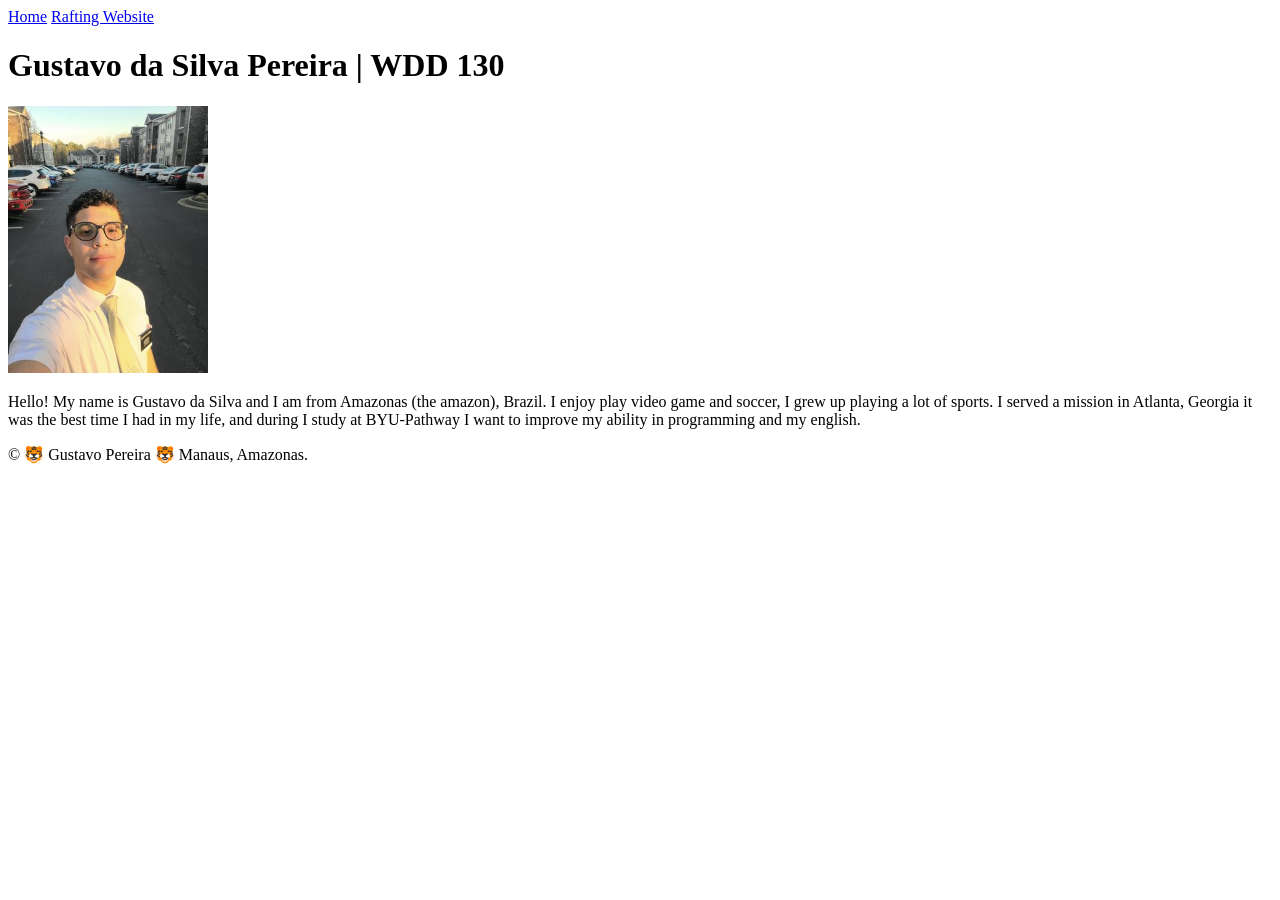
==== index.html @ 89093bba "updated" ====
<!DOCTYPE html>
<html lang="en">

<head>
    <meta charset="UTF-8">
    <meta name="viewport" content="width=device-width, initial-scale=1.0">
    <title>Gustavo da Silva Pereira | WDD 130</title>
</head>

<body>
    <header>
        <nav>
            <a href="#">Home</a>
            <a href="wwr/">Rafting Website</a>
        </nav>
    </header>
    <main>
        <H1>Gustavo da Silva Pereira | WDD 130</H1>
        <img src="images/profile_pic.jpg" alt="Hello, my name is Gustavo Pereira" width="200">
        <p>Hello! My name is Gustavo da Silva and I am from Amazonas (the amazon), Brazil. I enjoy
            play video game and soccer, I grew up playing a lot of sports. I served a mission in
            Atlanta,
            Georgia it was the best time I had in my life, and during I study at BYU-Pathway I want
            to
            improve my ability in programming and my english. </p>
    </main>
    <footer>© 🐯 Gustavo Pereira 🐯 Manaus, Amazonas.</footer>
</body>

</html>
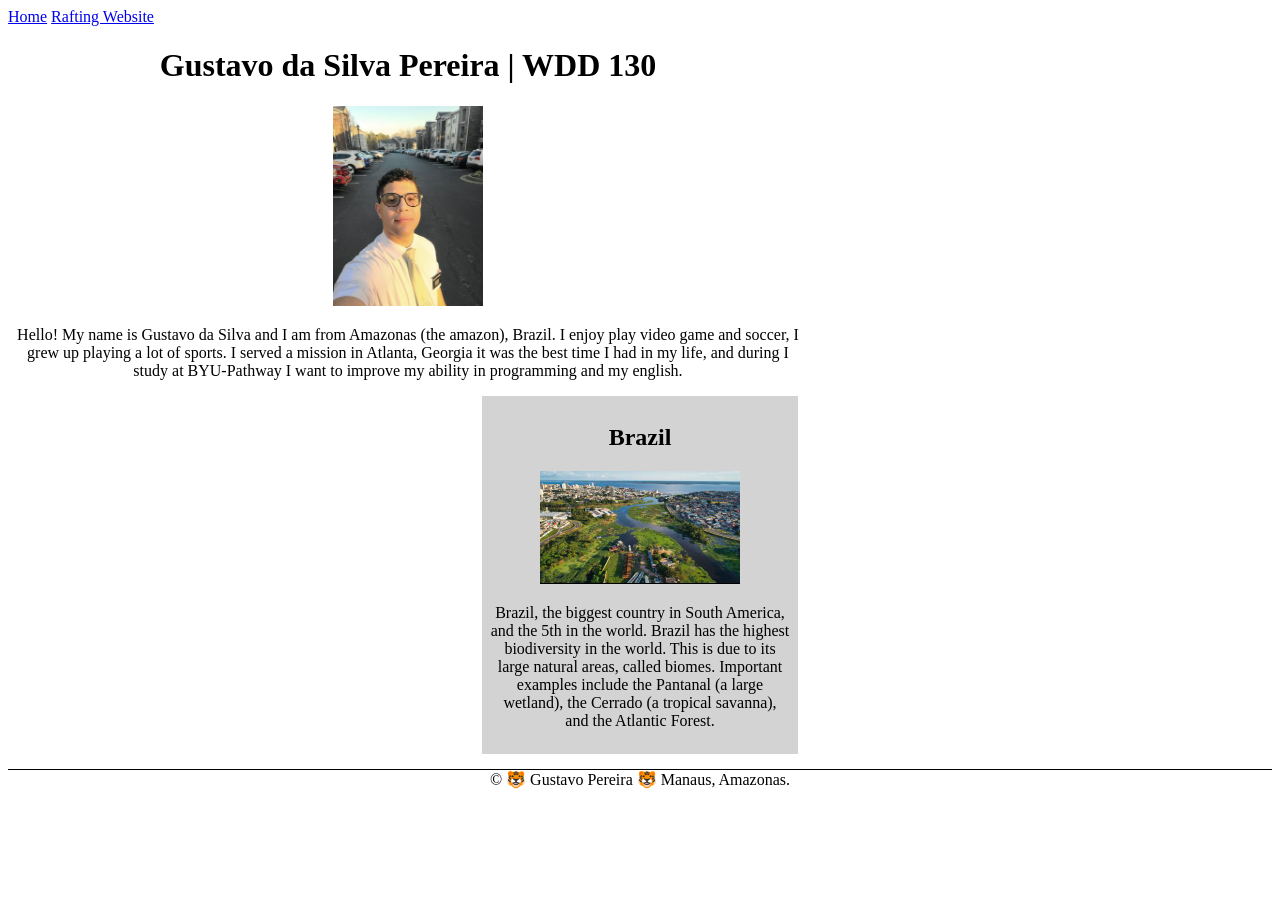
==== commit 94b9d6e1: "week 2 assign" ====
--- a/index.html
+++ b/index.html
@@ -5,6 +5,9 @@
     <meta charset="UTF-8">
     <meta name="viewport" content="width=device-width, initial-scale=1.0">
     <title>Gustavo da Silva Pereira | WDD 130</title>
+    <link rel="stylesheet" href="styles/styles.css">
+    <meta name="description" content="Gustavo's BYU-Pathway - Home page.">
+    <meta name="author" content="Gustavo Pereira">
 </head>
 
 <body>
@@ -24,6 +27,21 @@
             to
             improve my ability in programming and my english. </p>
     </main>
+    <aside>
+        <h2>
+            Brazil
+        </h2>
+        <img src="images/manaus_brasil.jpg"
+          alt="This is Manaus, the biggest city in the Northern Brazil">
+        <p>
+            Brazil, the biggest country in South America, and the 5th in the world.
+            Brazil has the highest biodiversity in the world. This is due to its large natural
+            areas, called
+            biomes. Important examples include the Pantanal (a large wetland), the Cerrado (a
+            tropical savanna),
+            and the Atlantic Forest.
+        </p>
+    </aside>
     <footer>© 🐯 Gustavo Pereira 🐯 Manaus, Amazonas.</footer>
 </body>
 
--- a/styles/styles.css
+++ b/styles/styles.css
@@ -0,0 +1,35 @@
+main {
+    max-width: 800px;
+    text-align: center;
+}
+
+main img {
+    width: 150px;
+    height: auto;
+}
+
+aside {
+    width: 300px;
+    margin: auto;
+    border: 1px solid rgb(0, 0, 0 / 0.1%);
+    padding: .5rem;
+    background-color: lightgray;
+    color: black;
+    text-align: center;
+}
+
+aside img {
+    width: 200px;
+    height: auto;
+    border-bottom: 1px solid #000;
+}
+
+p {
+    padding: 0;
+}
+
+footer {
+    margin-top: 15px;
+    border-top: 1px solid #000;
+    text-align: center;
+}
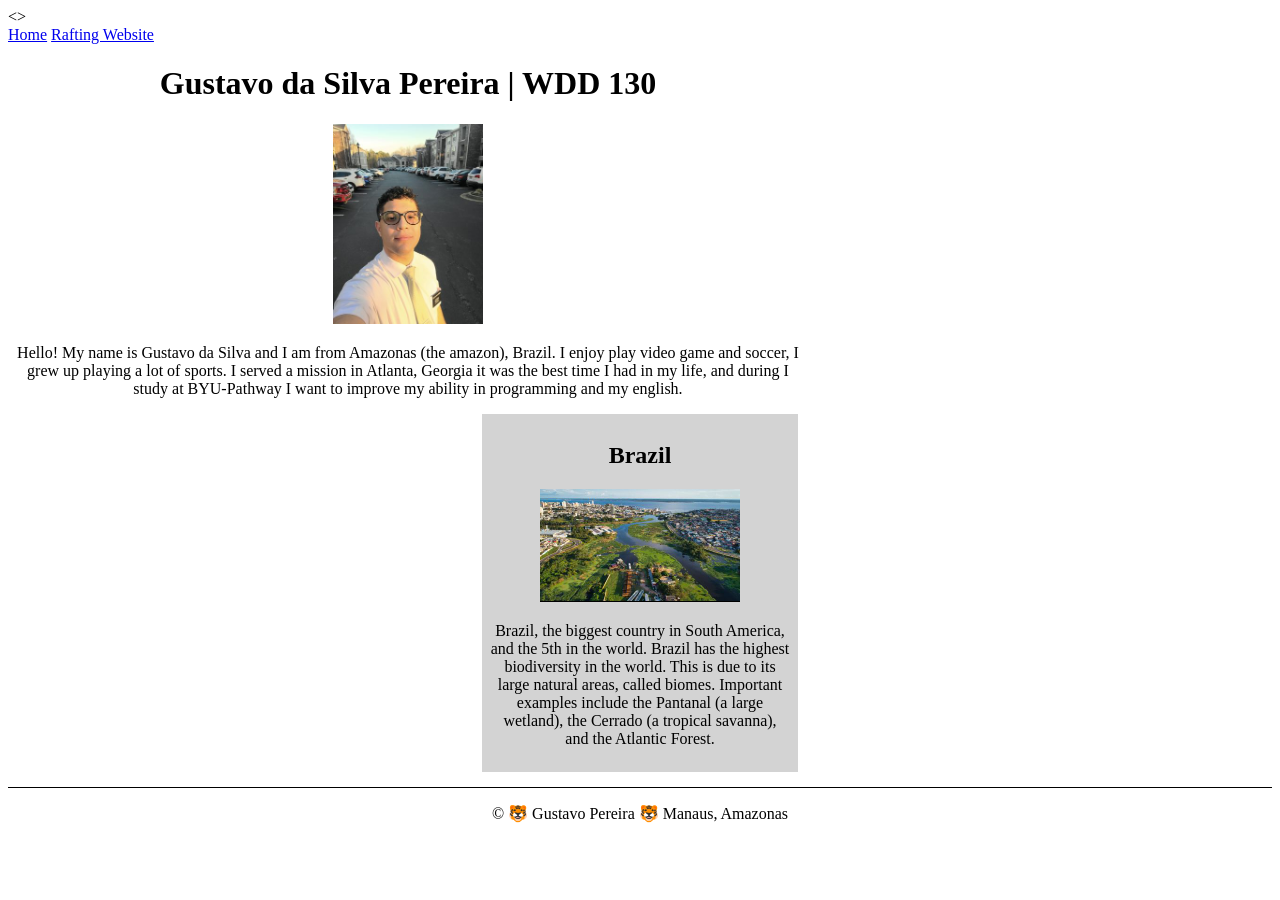
==== commit a93d095b: "footer updates" ====
--- a/index.html
+++ b/index.html
@@ -4,13 +4,14 @@
 <head>
     <meta charset="UTF-8">
     <meta name="viewport" content="width=device-width, initial-scale=1.0">
-    <title>Gustavo da Silva Pereira | WDD 130</title>
+    <title>Gustavo da Silva | WDD 130</title>
     <link rel="stylesheet" href="styles/styles.css">
-    <meta name="description" content="Gustavo's BYU-Pathway - Home page.">
-    <meta name="author" content="Gustavo Pereira">
+    <meta name="description"
+      content="Gustavo da Silva's BYU-Pathway - Home page and presenting myself and my country.">
+    <meta name="author" content="Gustavo Da Silva">
 </head>
 
-<body>
+<>
     <header>
         <nav>
             <a href="#">Home</a>
@@ -19,7 +20,7 @@
     </header>
     <main>
         <H1>Gustavo da Silva Pereira | WDD 130</H1>
-        <img src="images/profile_pic.jpg" alt="Hello, my name is Gustavo Pereira" width="200">
+        <img src="images/profile.jpg" alt="Hello, my name is Gustavo da Silva" width="200">
         <p>Hello! My name is Gustavo da Silva and I am from Amazonas (the amazon), Brazil. I enjoy
             play video game and soccer, I grew up playing a lot of sports. I served a mission in
             Atlanta,
@@ -42,7 +43,9 @@
             and the Atlantic Forest.
         </p>
     </aside>
-    <footer>© 🐯 Gustavo Pereira 🐯 Manaus, Amazonas.</footer>
-</body>
+    <footer>
+        <p> © 🐯 Gustavo Pereira 🐯 Manaus, Amazonas </p>
+    </footer>
+    </body>
 
 </html>
